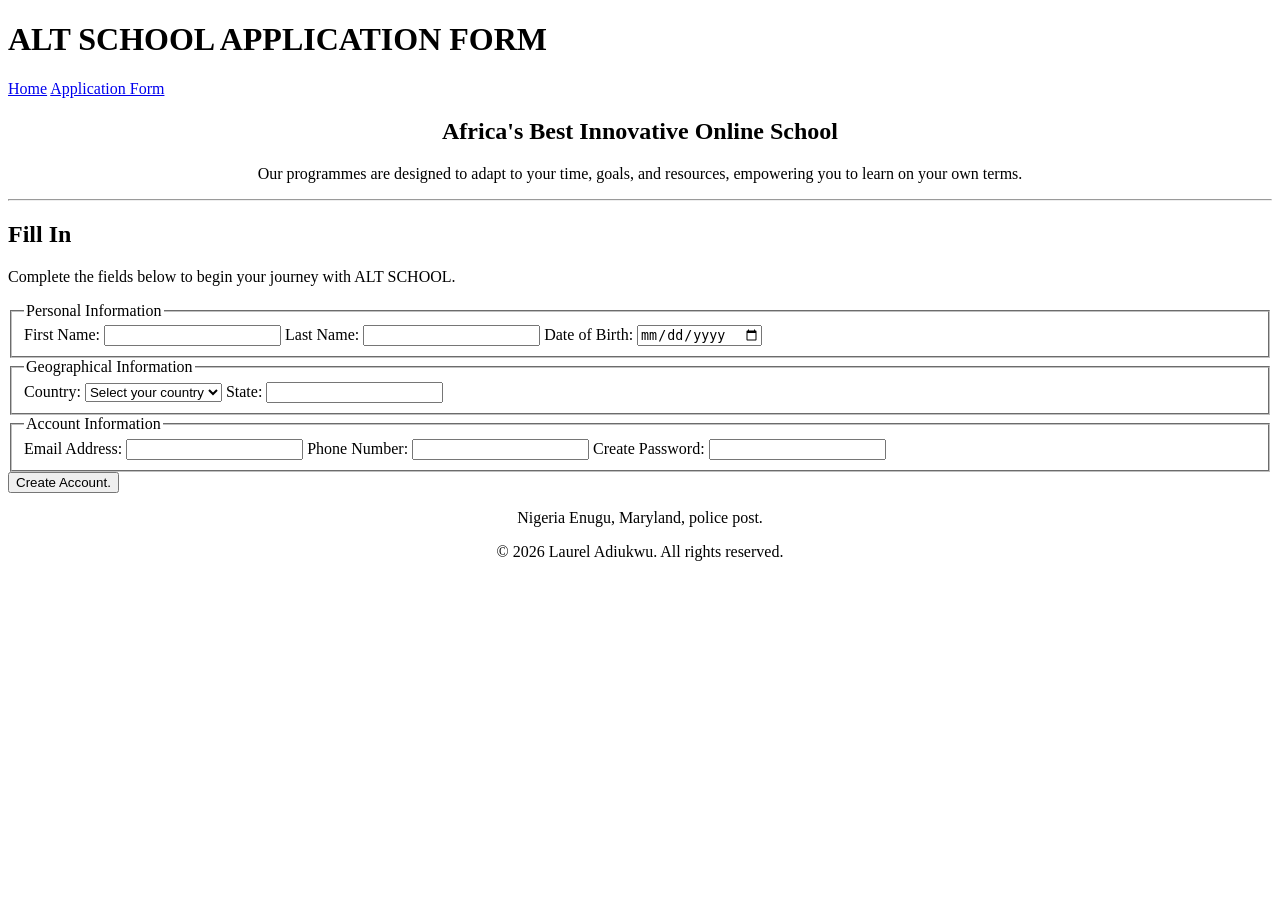
==== form.html @ cbd1dea7 "Add files via upload" ====
<!DOCTYPE html>
<html lang="en">

<head>
    <meta charset="UTF-8">
    <meta name="viewport" content="width=device-width, initial-scale=1.0">
    <title>Application Form</title>
</head>

<body>
    <header>
        <h1>ALT SCHOOL APPLICATION FORM</h1>

        <nav aria-label="Main navigation">
            <a href="index.html">Home</a>
            <a href="form.html">Application Form</a>
        </nav>
    </header>
    <main>
        <center>
            <h2>Africa's Best Innovative Online School</h2>
            <p>Our programmes are designed to adapt to your time, goals, and resources, empowering you to learn on your
                own terms.</p>
            <hr>
        </center>
        <h2>Fill In</h2>
        <p>Complete the fields below to begin your journey with ALT SCHOOL.</p>
        <form>
            <fieldset>
                <legend>Personal Information</legend>
                <label for="first-name">First Name:</label>
                <input type="text" id="first-name" name="first-name" required>

                <label for="last-name">Last Name:</label>
                <input type="text" id="last-name" name="last-name" required>

                <label for="dob">Date of Birth:</label>
                <input type="date" id="dob" name="dob" required>
            </fieldset>

            <fieldset>
                <legend>Geographical Information</legend>
                <label for="country">Country:</label>
                <select id="country" name="country" required>
                    <option value="">Select your country</option>
                    <option value="nigeria">Nigeria</option>
                    <option value="ghana">Ghana</option>
                    <option value="kenya">Kenya</option>
                </select>

                <label for="state">State:</label>
                <input type="text" id="state" name="state" required>
            </fieldset>

            <fieldset>
                <legend>Account Information</legend>
                <label for="email">Email Address:</label>
                <input type="email" id="email" name="email" required>

                <label for="phone">Phone Number:</label>
                <input type="tel" id="phone" name="phone" required>

                <label for="password">Create Password:</label>
                <input type="password" id="password" name="password" required>
            </fieldset>
            <button type="submit">Create Account.</button>
        </form>
    </main>
    <center>
        <footer>
            <p>Nigeria Enugu, Maryland, police post.</p>
            <p>&copy; 2026 Laurel Adiukwu. All rights reserved.</p>
        </footer>
    </center>
</body>

</html>
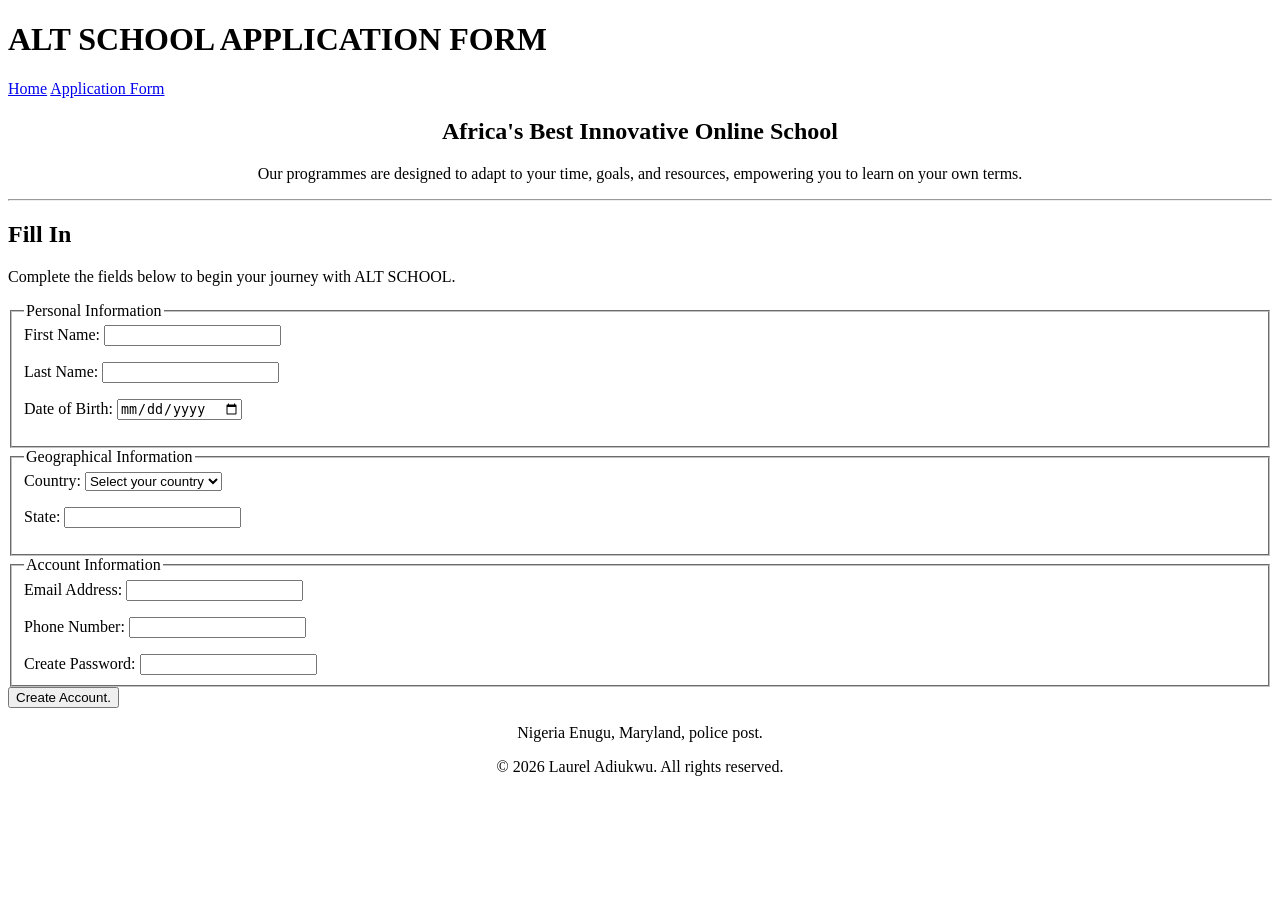
==== commit 2e4e28a5: "Refactor form.html for improved structure Updated form structure and added paragraph tags for better" ====
--- a/form.html
+++ b/form.html
@@ -31,11 +31,15 @@
                 <label for="first-name">First Name:</label>
                 <input type="text" id="first-name" name="first-name" required>
 
+                <p>
                 <label for="last-name">Last Name:</label>
                 <input type="text" id="last-name" name="last-name" required>
-
+                </p>
+                
+                <p>
                 <label for="dob">Date of Birth:</label>
-                <input type="date" id="dob" name="dob" required>
+                <input type="date" id="dob" name="dob" required> 
+                </p>
             </fieldset>
 
             <fieldset>
@@ -47,19 +51,23 @@
                     <option value="ghana">Ghana</option>
                     <option value="kenya">Kenya</option>
                 </select>
-
+                
+                <p>
                 <label for="state">State:</label>
-                <input type="text" id="state" name="state" required>
+                <input type="text" id="state" name="state" required>  
+                </p>
             </fieldset>
 
             <fieldset>
                 <legend>Account Information</legend>
                 <label for="email">Email Address:</label>
                 <input type="email" id="email" name="email" required>
-
+                
+                <p>
                 <label for="phone">Phone Number:</label>
-                <input type="tel" id="phone" name="phone" required>
-
+                <input type="tel" id="phone" name="phone" required>  
+                </p>
+                
                 <label for="password">Create Password:</label>
                 <input type="password" id="password" name="password" required>
             </fieldset>
@@ -74,4 +82,4 @@
     </center>
 </body>
 
-</html>+</html>
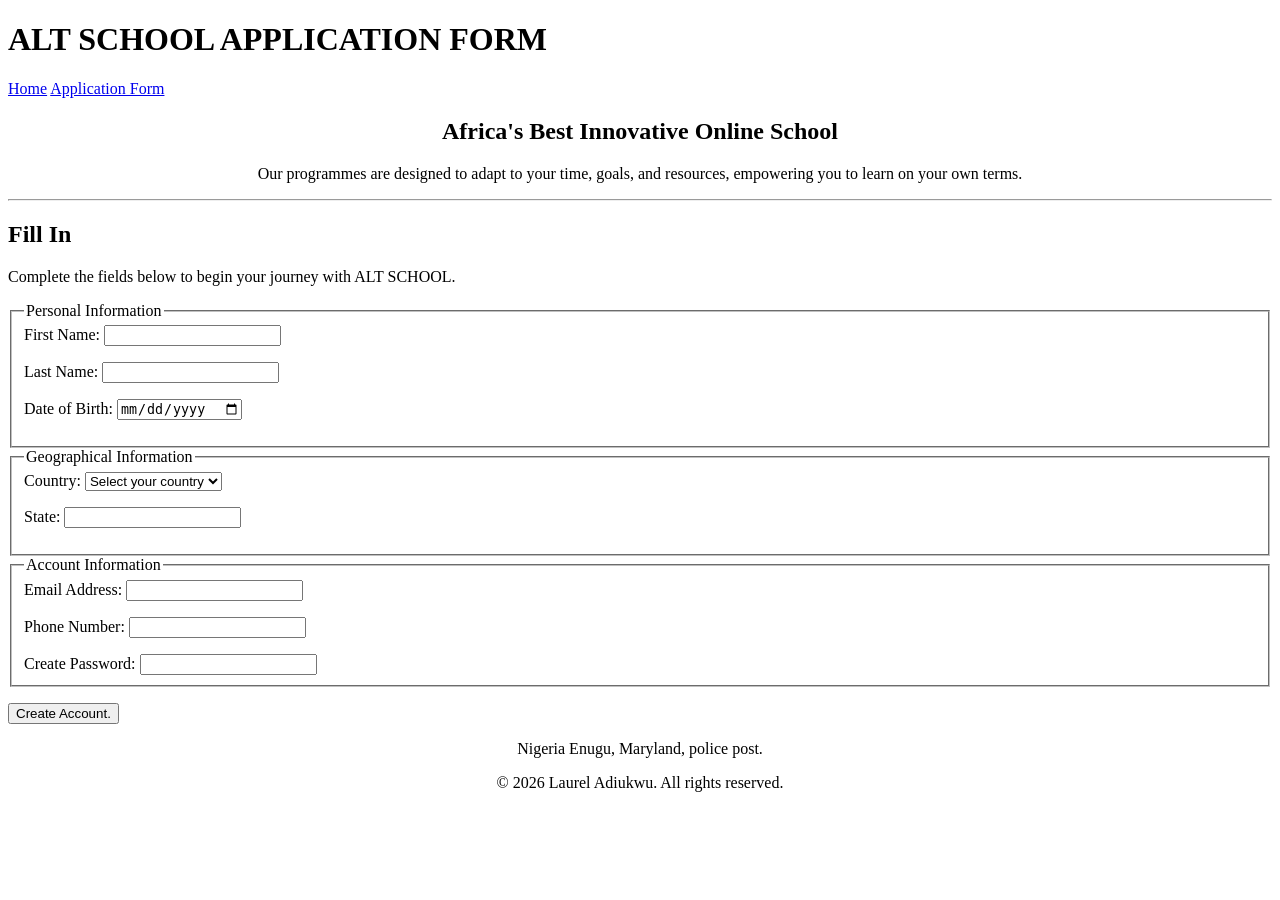
==== commit 1773e612: "Fix HTML formatting and structure" ====
--- a/form.html
+++ b/form.html
@@ -71,7 +71,10 @@
                 <label for="password">Create Password:</label>
                 <input type="password" id="password" name="password" required>
             </fieldset>
-            <button type="submit">Create Account.</button>
+
+            <p>
+            <button type="submit">Create Account.</button> 
+            </p>
         </form>
     </main>
     <center>
